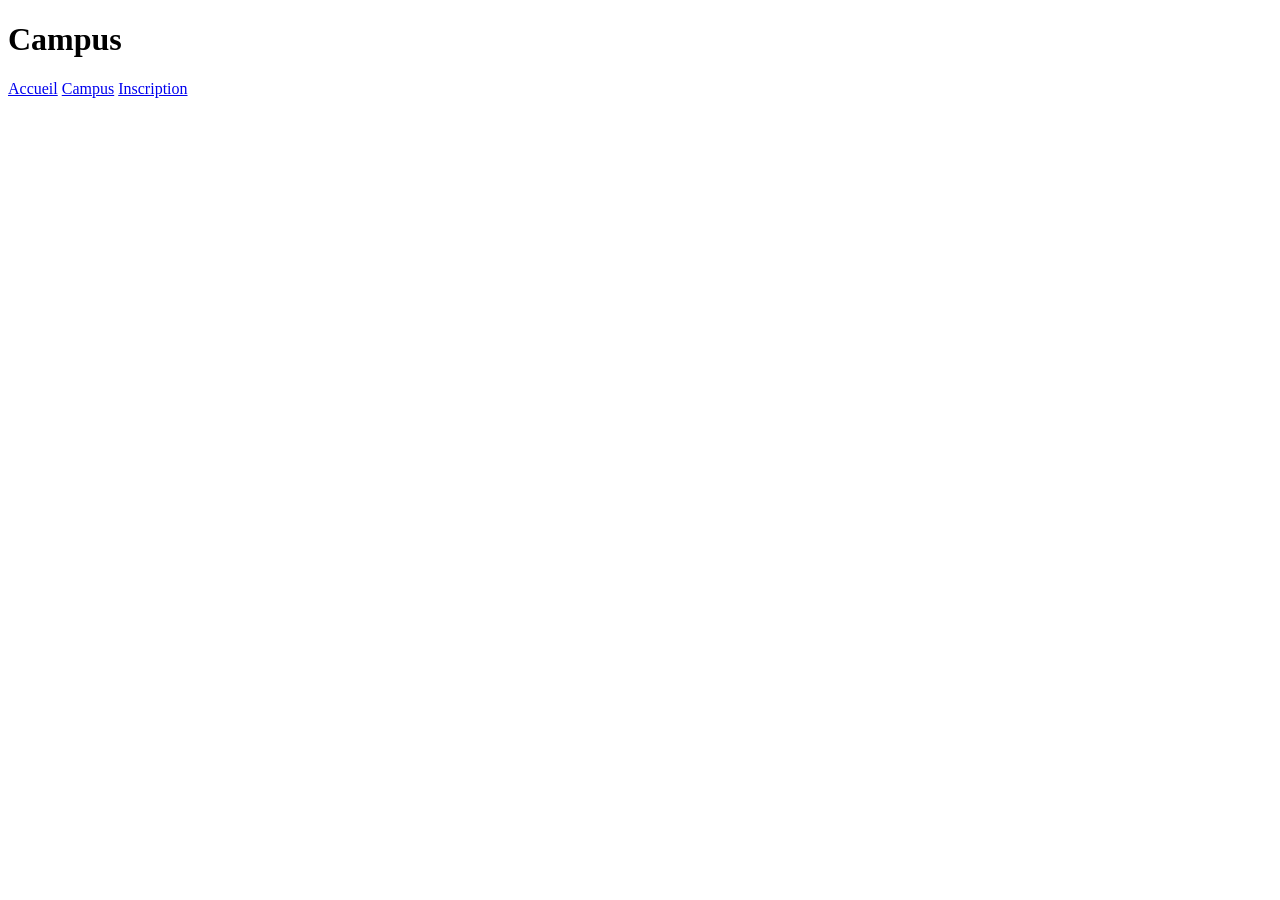
==== campus.html @ 0d5c7ed9 "premier push je faire architicture de projet et je commance avec html pour la premier page" ====
<!DOCTYPE html>
<html>
    
    <body>
        <h1>Campus</h1>
        <a href="index.html">Accueil</a>
        <a href="campus.html">Campus</a>
        <a href="inscription.html">Inscription</a>
    </body>
</html>
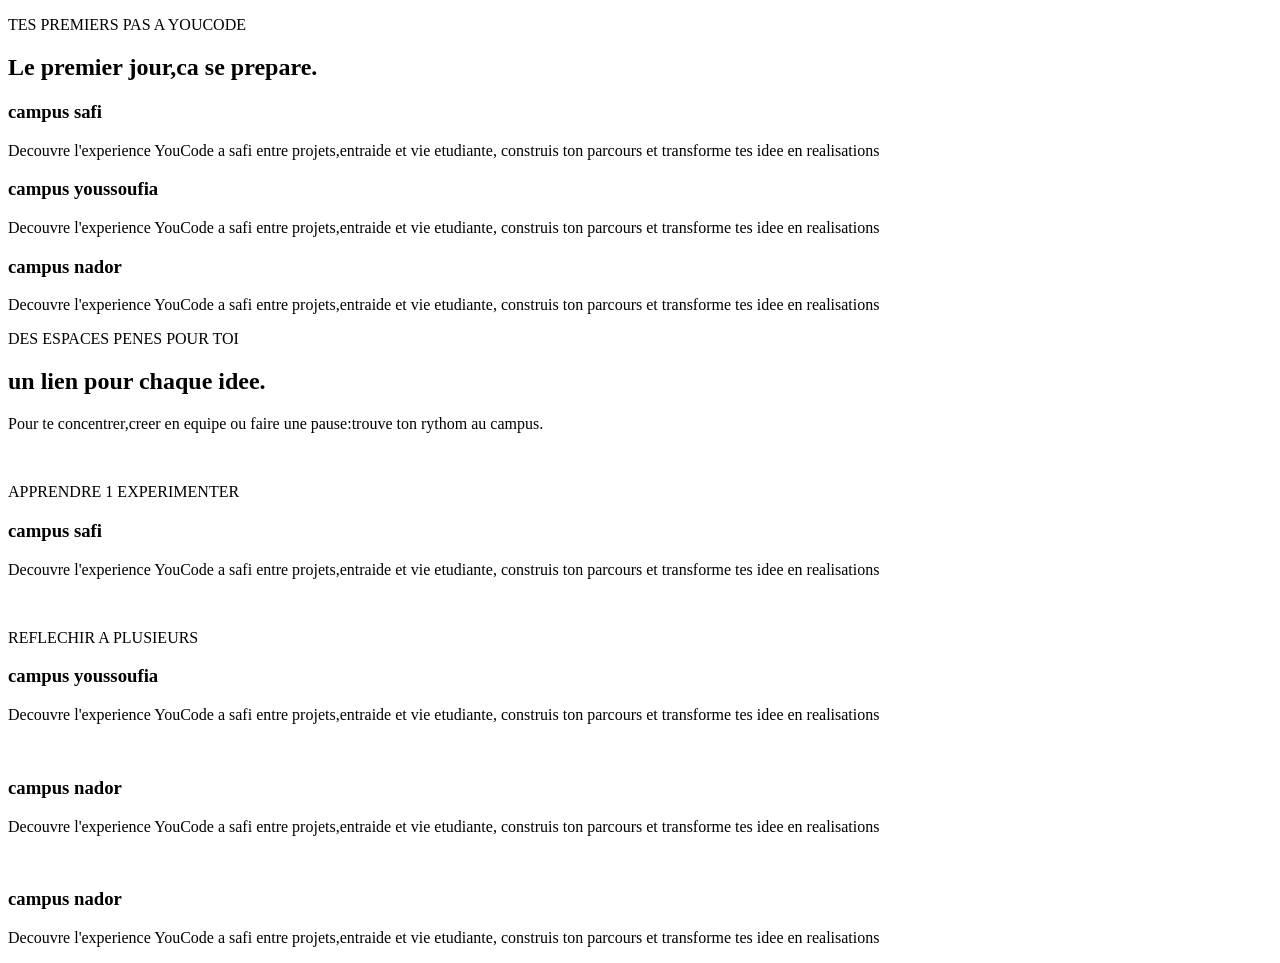
==== commit 0ae3a803: "deuxieme push pour les trois page de html" ====
--- a/campus.html
+++ b/campus.html
@@ -1,10 +1,65 @@
 <!DOCTYPE html>
-<html>
+<html lang="en">
+<head>
+    <meta charset="UTF-8">
+    <meta name="viewport" content="width=device-width, initial-scale=1.0">
+    <title>Document</title>
+</head>
+<body>
+    <header>
+
+    </header>
+    <main cless="campus">
+        <section cless="premier-jour">
+            <p>TES PREMIERS PAS A YOUCODE</p>
+            <h1>Le premier jour,ca se prepare.</h1>
+            <div>
+                <h3>campus safi</h3>
+                <p>Decouvre l'experience YouCode a safi entre projets,entraide et vie etudiante, construis ton parcours et transforme tes idee en realisations </p>
+            </div>
+            <div>
+                <h3>campus youssoufia</h3>
+                <p>Decouvre l'experience YouCode a safi entre projets,entraide et vie etudiante, construis ton parcours et transforme tes idee en realisations </p>
+            </div>
+            <div>
+                <h3>campus nador</h3>
+                <p>Decouvre l'experience YouCode a safi entre projets,entraide et vie etudiante, construis ton parcours et transforme tes idee en realisations </p>
+            </div>
+        </section>
+        <section class="information">
+            <p>DES ESPACES PENES POUR TOI</p>
+            <h1>un lien pour chaque idee.</h1>
+            <p>Pour te concentrer,creer en equipe ou faire une pause:trouve ton rythom au campus.</p>
+            <div>
+                <img src="" alt="">
+                <p>APPRENDRE 1 EXPERIMENTER</p>
+                <h3>campus safi</h3>
+                <p>Decouvre l'experience YouCode a safi entre projets,entraide et vie etudiante, construis ton parcours et transforme tes idee en realisations </p>
+            </div>
+            <div>
+                <img src="" alt="">
+                <p>REFLECHIR A PLUSIEURS</p>
+                <h3>campus youssoufia</h3>
+                <p>Decouvre l'experience YouCode a safi entre projets,entraide et vie etudiante, construis ton parcours et transforme tes idee en realisations </p>
+            </div>
+            <div>
+                <img src="" alt="">
+                <p></p>
+                <h3>campus nador</h3>
+                <p>Decouvre l'experience YouCode a safi entre projets,entraide et vie etudiante, construis ton parcours et transforme tes idee en realisations </p>
+            </div>
+            <div>
+                <img src="" alt="">
+                <h3>campus nador</h3>
+                <p>Decouvre l'experience YouCode a safi entre projets,entraide et vie etudiante, construis ton parcours et transforme tes idee en realisations </p>
+            </div>
+        </section>
+        
+
+    </main>
+    <footer>
+
+    </footer>
     
-    <body>
-        <h1>Campus</h1>
-        <a href="index.html">Accueil</a>
-        <a href="campus.html">Campus</a>
-        <a href="inscription.html">Inscription</a>
-    </body>
+</body>
 </html>
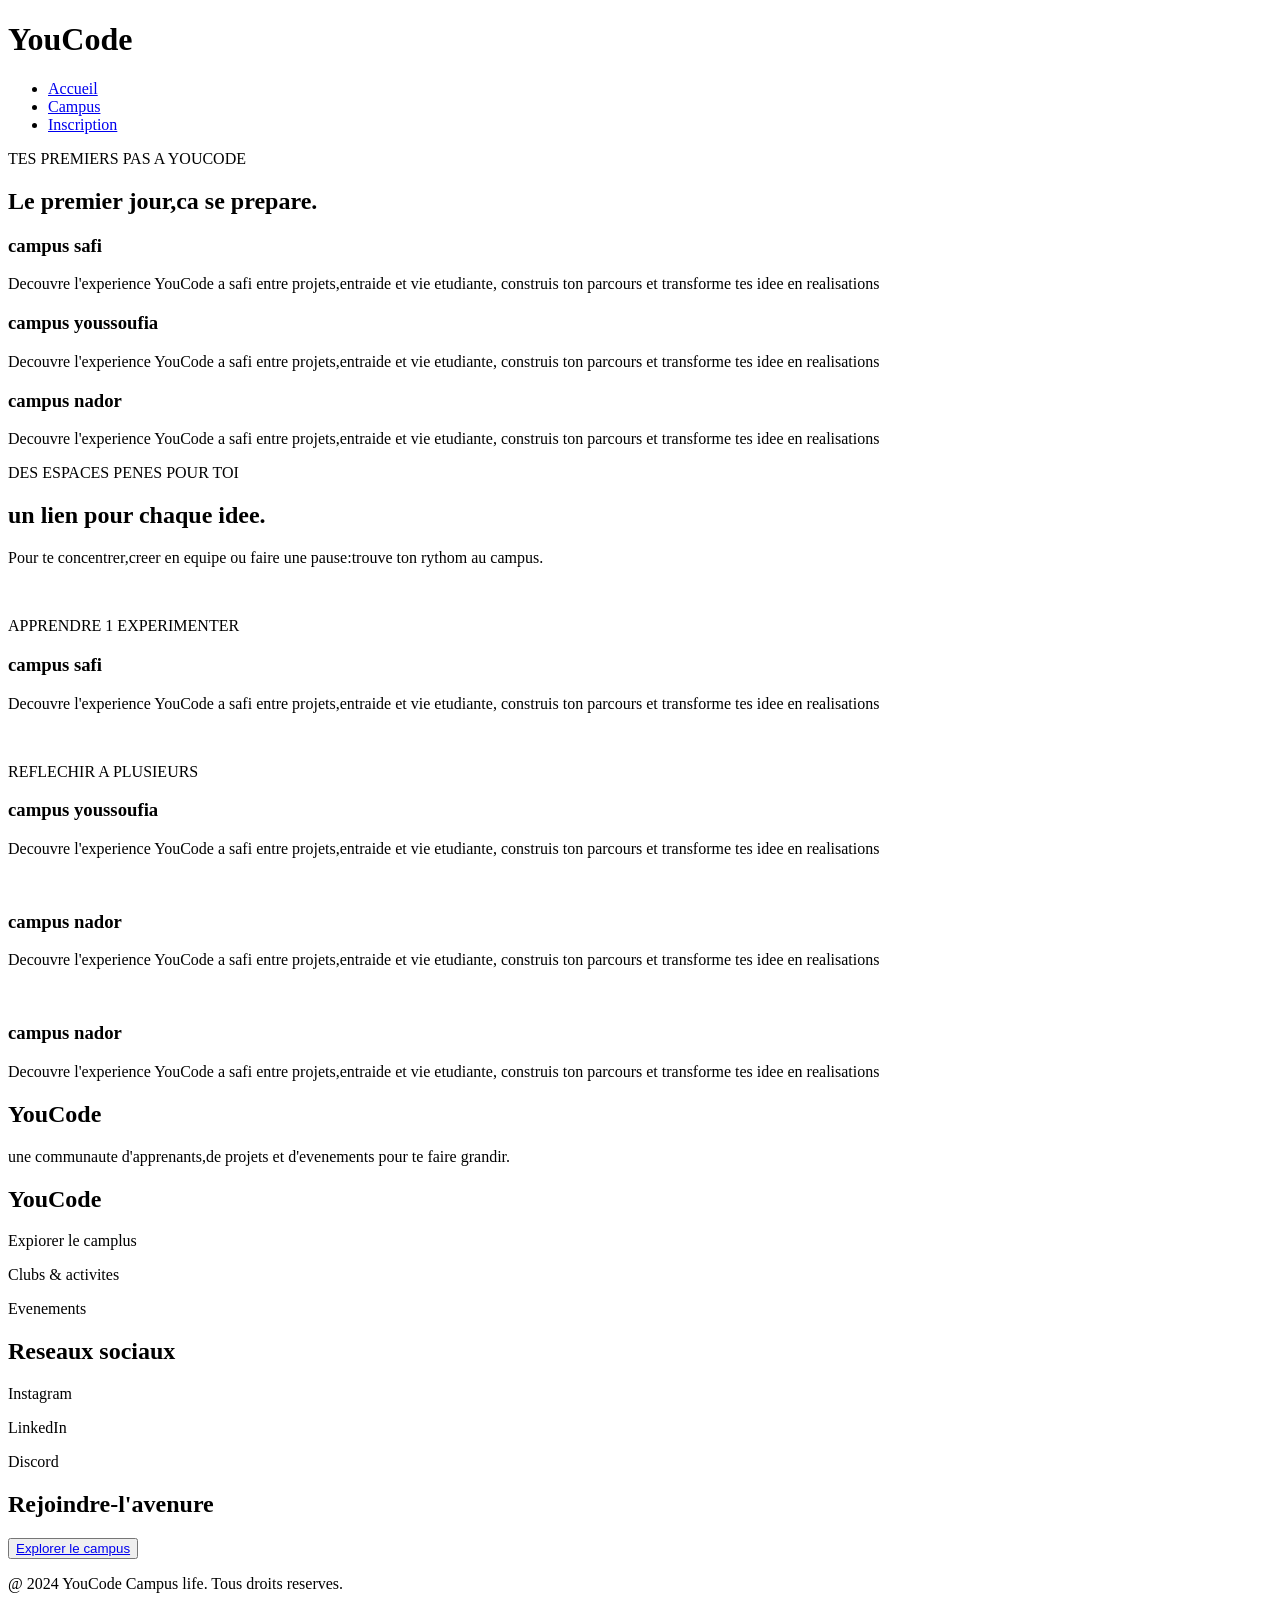
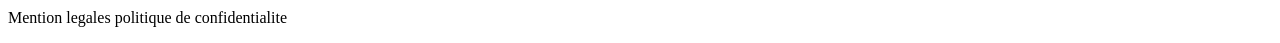
==== commit abe12021: "troisime push pour ajouter css (header et footer)" ====
--- a/campus.html
+++ b/campus.html
@@ -3,14 +3,24 @@
 <head>
     <meta charset="UTF-8">
     <meta name="viewport" content="width=device-width, initial-scale=1.0">
-    <title>Document</title>
+    <title>campus</title>
 </head>
 <body>
-    <header>
+    <header class="header-campus">
+            <div class="container-header-campus">
+                <h1 class="logo-campus"><span>YouCode</span></h1>
+                <nav class="Navigation-campus">
+                    <ul class="nav-campus">
+                        <li><a href="index.html">Accueil</a></li>
+                        <li><a href="campus.html">Campus</a></li>
+                        <li><a href="inscription.html">Inscription</a></li>
+                    </ul>
+                </nav>
+            </div>
 
     </header>
-    <main cless="campus">
-        <section cless="premier-jour">
+    <main class="campus">
+        <section class="premier-jour">
             <p>TES PREMIERS PAS A YOUCODE</p>
             <h1>Le premier jour,ca se prepare.</h1>
             <div>
@@ -57,7 +67,38 @@
         
 
     </main>
-    <footer>
+    <footer class="fooder">
+        <section>
+            <div class="title-web">
+                <h1>YouCode</h1>
+                <p>une communaute d'apprenants,de projets et d'evenements pour te faire grandir.</p>
+            </div>
+            <div class="compus">
+                <h2>YouCode</h2>
+                <p>Expiorer le camplus</p>
+                <p>Clubs & activites</p>
+                <p>Evenements</p>
+            </div>
+            <div class="reseaux-sociaux">
+                <h2>Reseaux sociaux</h2>
+                <p>Instagram</p>
+                <p>LinkedIn</p>
+                <p>Discord</p>
+            </div>
+            <div class="rejoindre-nous">
+                <h2>Rejoindre-l'avenure</h2>
+                <button><a href="campus.html">Explorer le campus</a></button>
+
+            </div>
+        </section>
+        <section>
+            <div class="copyright">
+                <p>@ 2024 YouCode Campus life. Tous droits reserves.</p>
+            </div>
+            <div class="footer-legal">
+                <p>Mention legales   politique de confidentialite</p>
+            </div>
+        </section>
 
     </footer>
     
